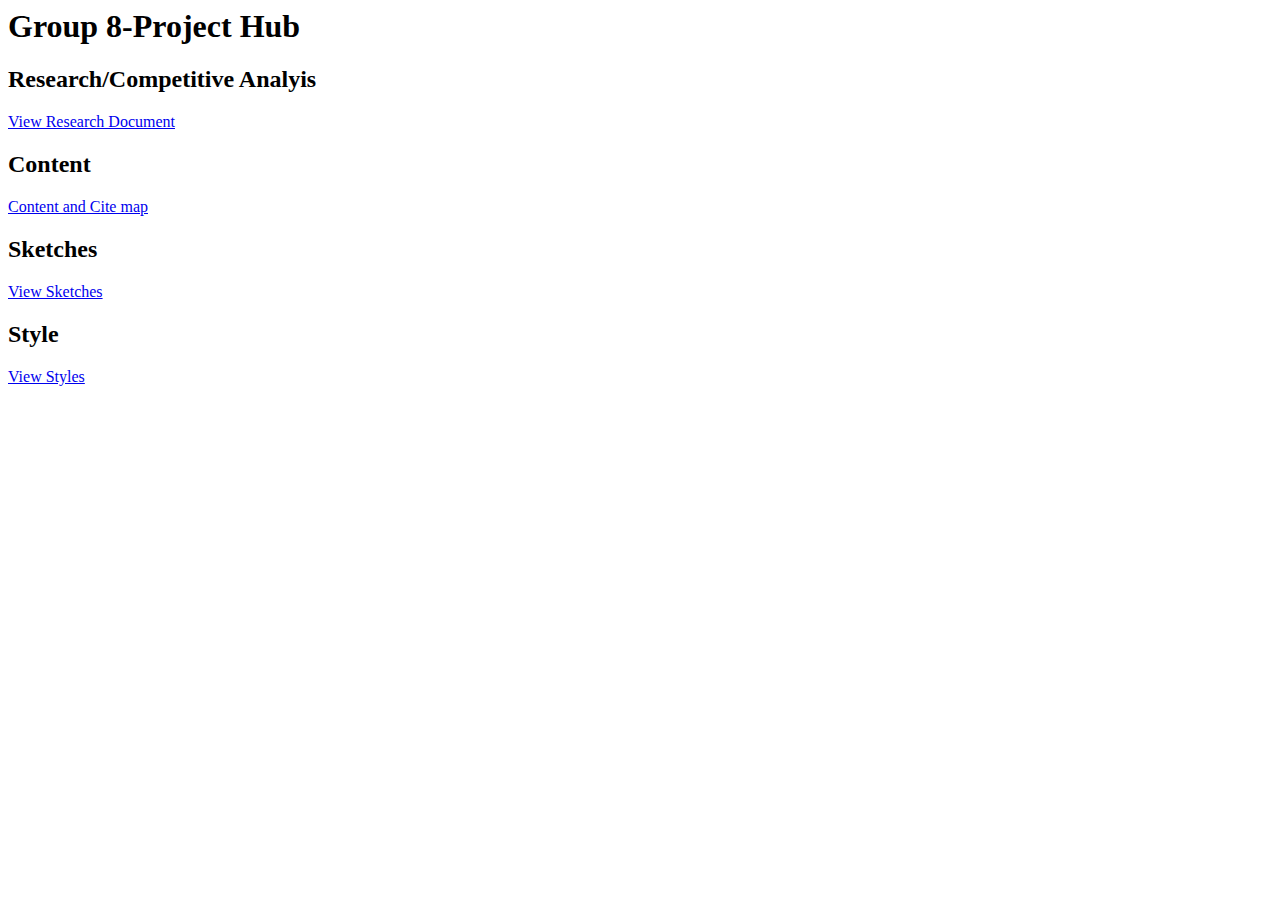
==== index.html @ 15f1499b "add style" ====
<html>
<head>
  <meta charset="utf-8">
  <title>Group 8-Project Hub</title>
</head>
<body>
  <h1>Group 8-Project Hub</h1>
  <h2>Research/Competitive Analyis</h2>
  <a href="research/report.pdf">View Research Document</a>
  <h2>Content</h2>
  <a href="https://drive.google.com/drive/folders/0B1Y2wfQqxZt4QnFpOGg1Z21abVU?usp=sharing"> Content and Cite map</a>
  <h2>Sketches</h2>
  <a href="research/sketches/sketches.pdf">View Sketches</a>
  <h2>Style</h2>
  <a href="style/style.pdf">View Styles</a>
</body>
</html>
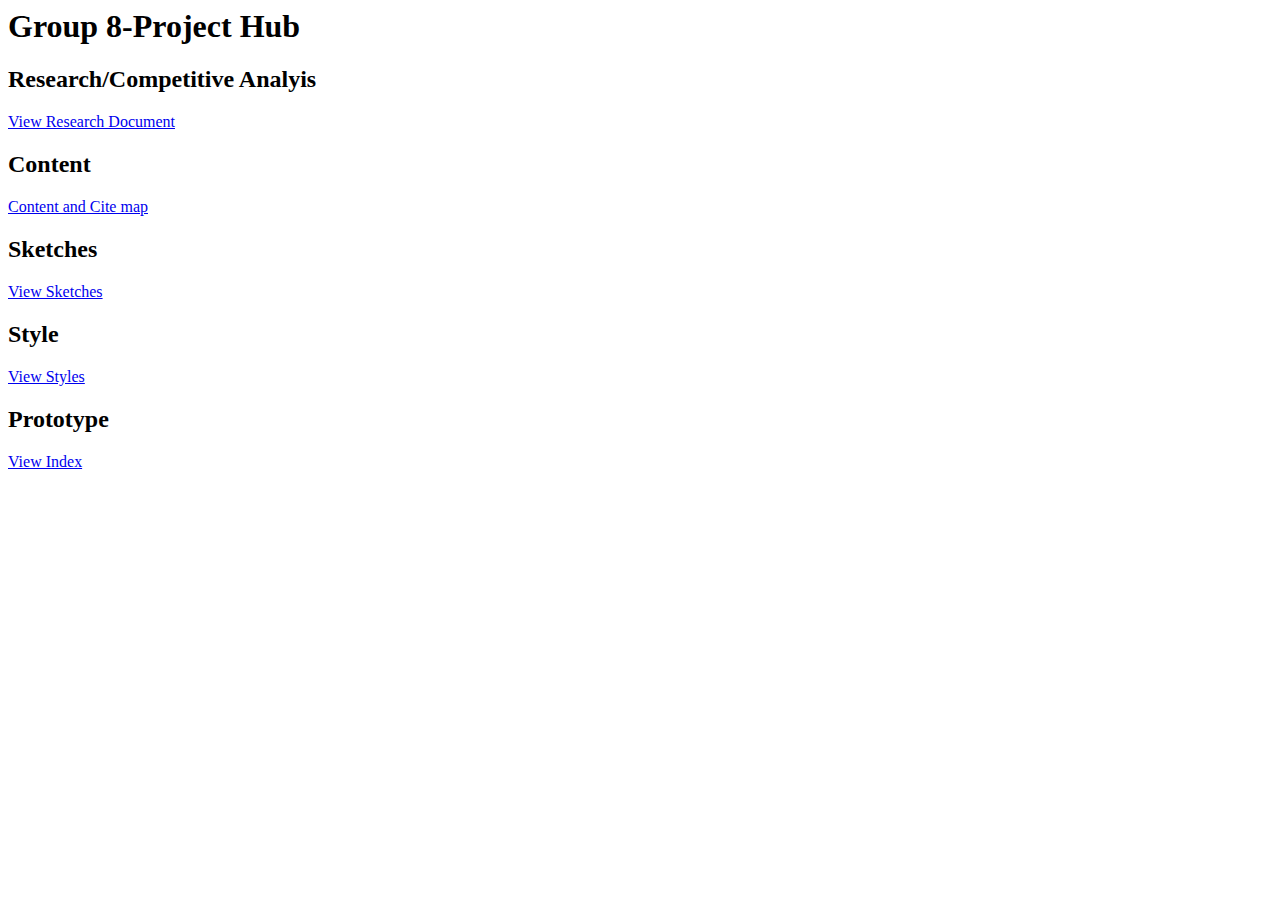
==== commit 44148212: "edit templates" ====
--- a/index.html
+++ b/index.html
@@ -13,5 +13,7 @@
   <a href="research/sketches/sketches.pdf">View Sketches</a>
   <h2>Style</h2>
   <a href="style/style.pdf">View Styles</a>
+  <h2>Prototype</h2>
+  <a href="prototype/index.html">View Index</a>
 </body>
 </html>
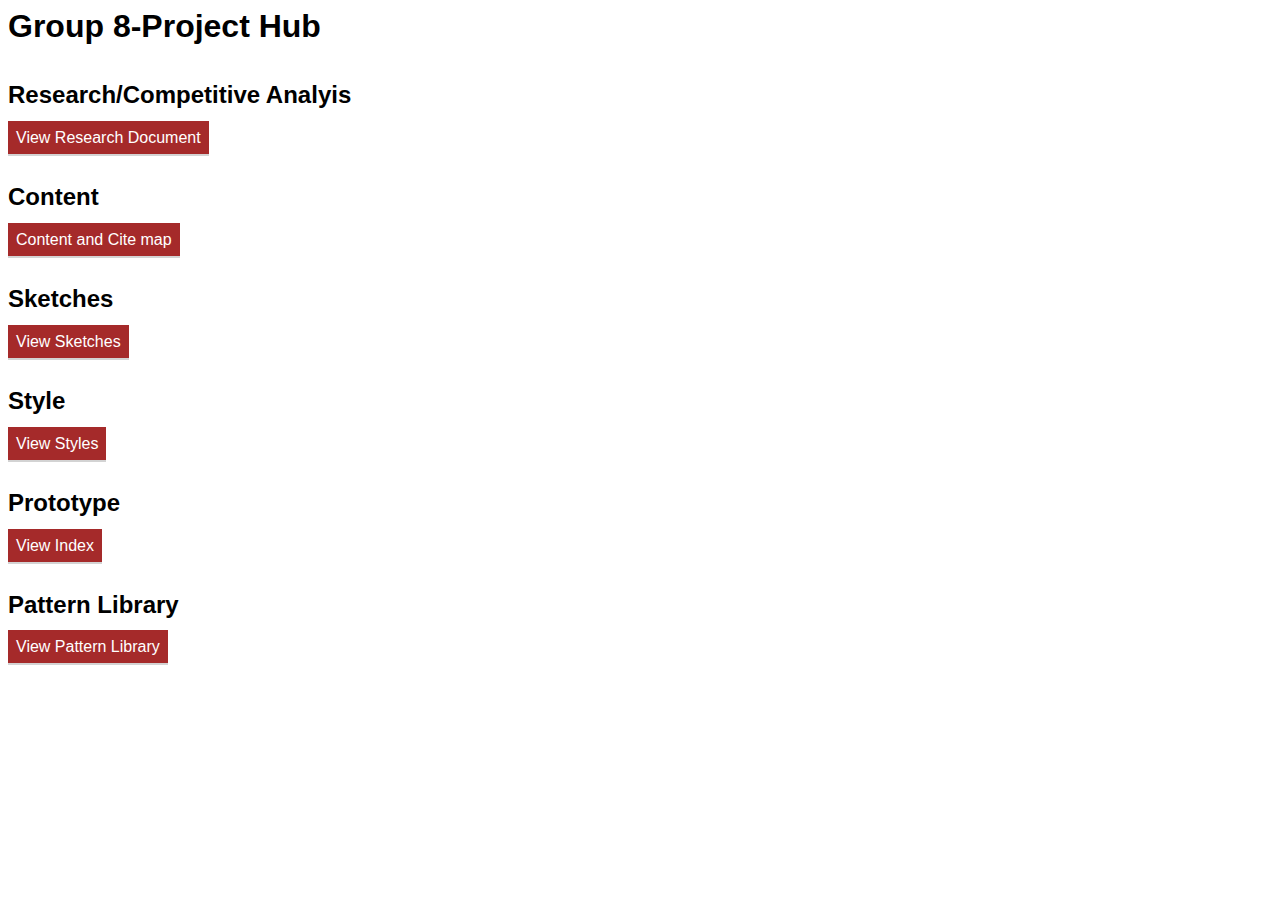
==== commit d18ab9ed: "style index" ====
--- a/index.html
+++ b/index.html
@@ -15,5 +15,8 @@
   <a href="style/style.pdf">View Styles</a>
   <h2>Prototype</h2>
   <a href="prototype/index.html">View Index</a>
+  <h2>Pattern Library</h2>
+  <a href="pattern library.pdf">View Pattern Library</a>
+  <link href="text.css" rel="stylesheet" type="text/css" media="screen" />
 </body>
 </html>
--- a/text.css
+++ b/text.css
@@ -0,0 +1,16 @@
+body{
+  font-family: sans-serif;
+}
+a{
+  background-color: brown;
+  text-decoration: none;
+  color:white;
+  padding:8px;
+  border-bottom: 2px solid lightgray;
+}
+a:hover{
+  color:yellow;
+}
+h2{
+  margin-top: 1.5em;
+}
